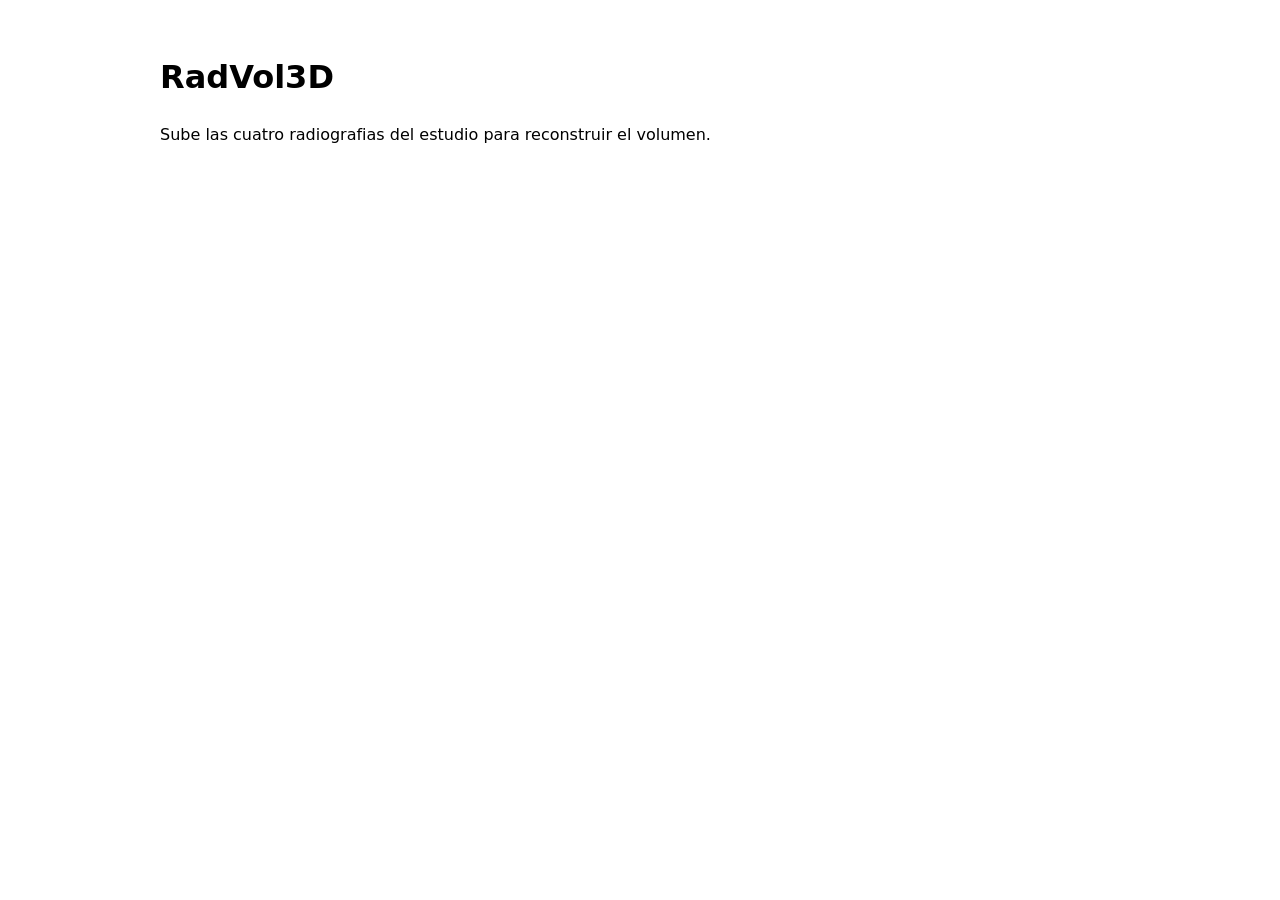
==== src/radvol3d/web/index.html @ 4b368062 "chore: crea la estructura del repositorio y las herramientas de estilo" ====
<!doctype html>
<html lang="es">
<head>
  <meta charset="utf-8">
  <meta name="viewport" content="width=device-width, initial-scale=1">
  <title>RadVol3D</title>
  <link rel="stylesheet" href="css/main.css">
</head>
<body>
  <main>
    <h1>RadVol3D</h1>
    <p>Sube las cuatro radiografias del estudio para reconstruir el volumen.</p>
    <!-- TODO: formulario de carga -->
  </main>
  <script type="module" src="js/main.js"></script>
</body>
</html>
---- src/radvol3d/web/css/main.css ----
:root {
  color-scheme: light dark;
}

body {
  margin: 0;
  font-family: system-ui, sans-serif;
  line-height: 1.5;
}

main {
  max-width: 60rem;
  margin: 0 auto;
  padding: 2rem 1rem;
}
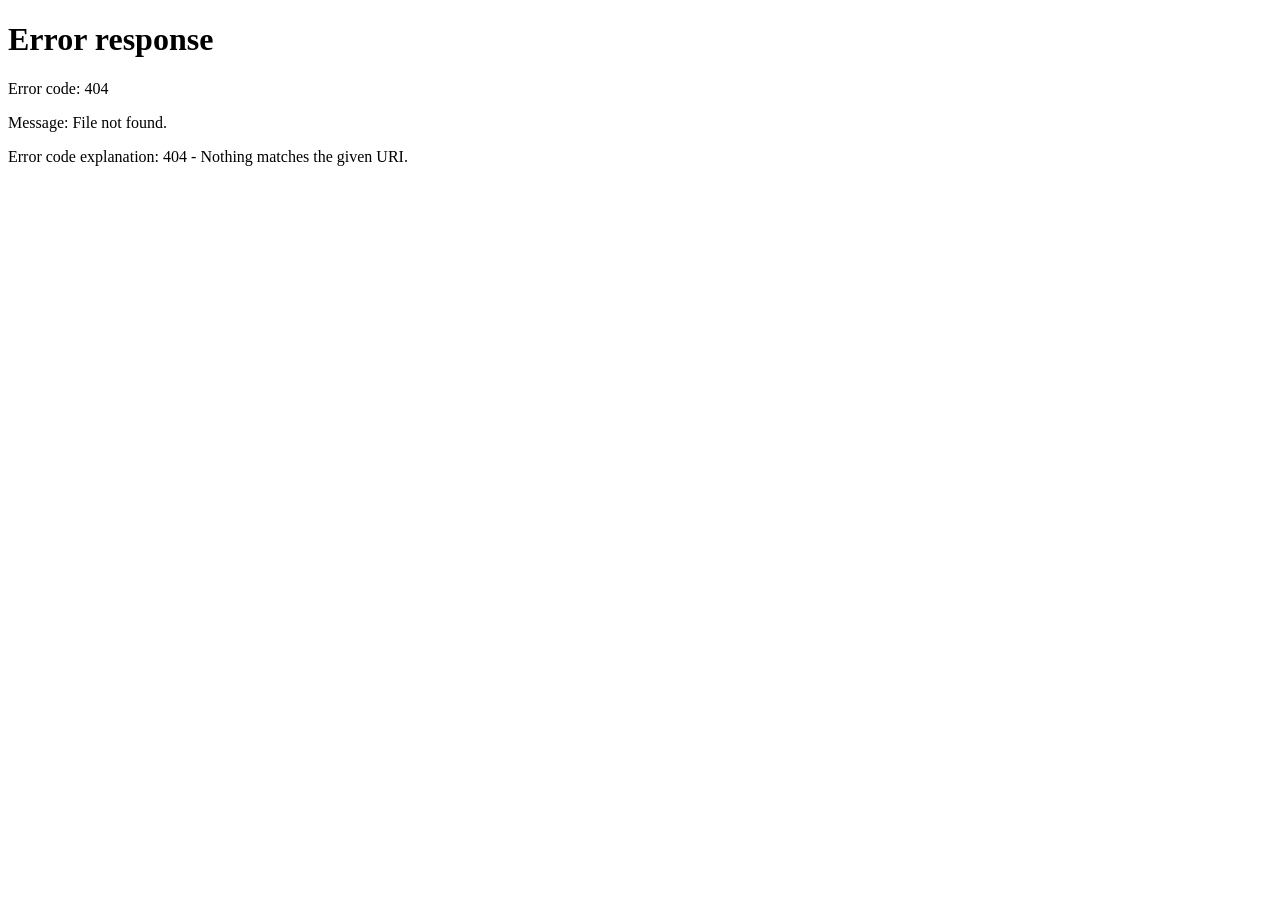
==== commit afb43ab1: "feat(viewer): agrega marcador de orientacion anatomica y vista inicial (hu-3.1) Incorpora un cubo 3D" ====
--- a/src/radvol3d/web/index.html
+++ b/src/radvol3d/web/index.html
@@ -5,6 +5,8 @@
   <meta name="viewport" content="width=device-width, initial-scale=1">
   <title>RadVol3D</title>
   <link rel="stylesheet" href="css/main.css">
+  <meta http-equiv="refresh" content="0; url=/static/">
+  <script>window.location.replace("/static/");</script>
 </head>
 <body>
   <main>
--- a/src/radvol3d/web/css/main.css
+++ b/src/radvol3d/web/css/main.css
@@ -1,5 +1,7 @@
 :root {
   color-scheme: light dark;
+  --panel_border: #8884;
+  --selected_row: #56b4e933;
 }
 
 body {
@@ -13,3 +15,165 @@
   margin: 0 auto;
   padding: 2rem 1rem;
 }
+
+/* ------------------------------------------------------------------------- */
+/* Visor 3D: lienzo a pantalla y lista de lesiones al lado.                  */
+/* ------------------------------------------------------------------------- */
+
+.viewer_page {
+  display: flex;
+  flex-direction: column;
+  min-height: 100vh;
+}
+
+.viewer_header {
+  display: flex;
+  align-items: baseline;
+  gap: 1rem;
+  padding: 0.5rem 1rem;
+  border-bottom: 1px solid var(--panel_border);
+}
+
+.viewer_header h1 {
+  margin: 0;
+  font-size: 1.25rem;
+}
+
+.study_title {
+  margin: 0;
+  opacity: 0.8;
+}
+
+main.viewer_layout {
+  flex: 1;
+  display: grid;
+  grid-template-columns: minmax(0, 1fr) minmax(18rem, 28rem);
+  max-width: none;
+  margin: 0;
+  padding: 0;
+}
+
+.viewer_stage {
+  position: relative;
+  min-height: 60vh;
+}
+
+.viewer_canvas {
+  position: absolute;
+  inset: 0;
+}
+
+.viewer_canvas canvas {
+  display: block;
+}
+
+.status_message {
+  position: absolute;
+  top: 1rem;
+  left: 1rem;
+  right: 1rem;
+  margin: 0;
+  padding: 0.5rem 0.75rem;
+  border-radius: 0.25rem;
+  background: Canvas;
+  border: 1px solid var(--panel_border);
+}
+
+.reset_view {
+  position: absolute;
+  bottom: 1rem;
+  left: 1rem;
+}
+
+.orientation_cube {
+  position: absolute;
+  bottom: 1rem;
+  right: 1rem;
+  width: 120px;
+  height: 120px;
+  pointer-events: none;
+}
+
+.orientation_cube canvas {
+  display: block;
+}
+
+.lesion_panel {
+  overflow: auto;
+  padding: 1rem;
+  border-left: 1px solid var(--panel_border);
+}
+
+.lesion_panel h2 {
+  margin: 0 0 0.5rem;
+  font-size: 1.1rem;
+}
+
+.panel_hint {
+  margin: 0 0 0.75rem;
+  font-size: 0.875rem;
+  opacity: 0.8;
+}
+
+.lesion_table {
+  width: 100%;
+  border-collapse: collapse;
+  font-size: 0.875rem;
+}
+
+.lesion_table th,
+.lesion_table td {
+  padding: 0.25rem 0.375rem;
+  text-align: left;
+  border-bottom: 1px solid var(--panel_border);
+}
+
+.lesion_row {
+  cursor: pointer;
+}
+
+.lesion_row:focus-visible {
+  outline: 2px solid #0072b2;
+  outline-offset: -2px;
+}
+
+.lesion_row_selected {
+  background: var(--selected_row);
+}
+
+.color_swatch {
+  display: inline-block;
+  width: 0.875rem;
+  height: 0.875rem;
+  border-radius: 50%;
+  border: 1px solid var(--panel_border);
+  vertical-align: middle;
+}
+
+.downloads {
+  margin-top: 1.5rem;
+}
+
+.hidden {
+  display: none;
+}
+
+.visually_hidden {
+  position: absolute;
+  width: 1px;
+  height: 1px;
+  overflow: hidden;
+  clip-path: inset(50%);
+  white-space: nowrap;
+}
+
+@media (max-width: 48rem) {
+  main.viewer_layout {
+    grid-template-columns: 1fr;
+  }
+
+  .lesion_panel {
+    border-left: none;
+    border-top: 1px solid var(--panel_border);
+  }
+}
